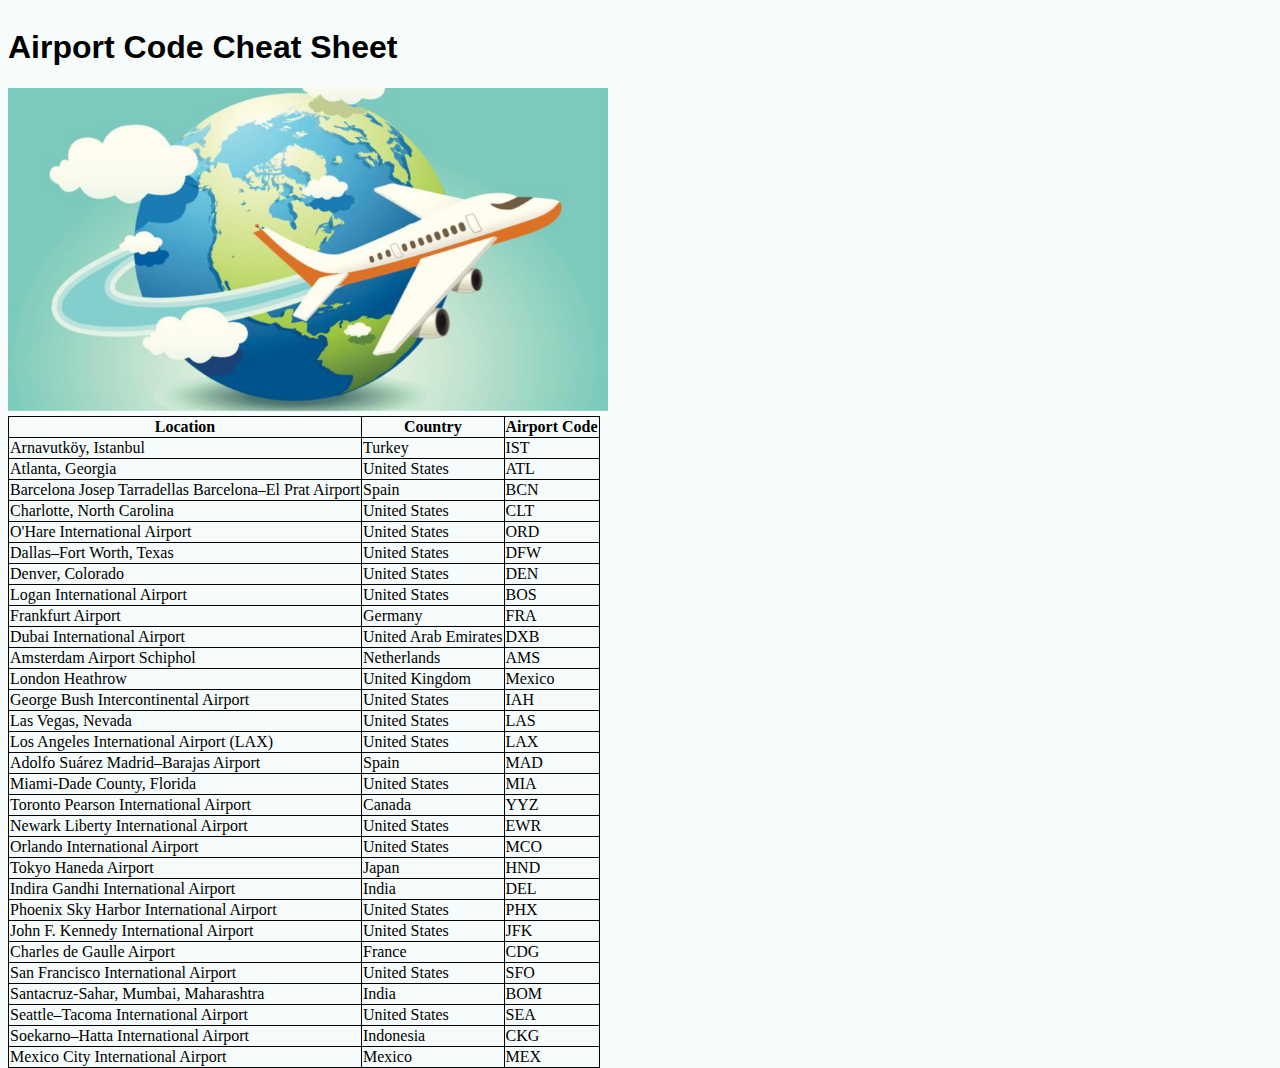
==== airportcodes.html @ f1adb62d "aesthetic push" ====
<!DOCTYPE html>
<html lang="en">
<head>
    <meta charset="UTF-8">
    <meta name="viewport" content="width=device-width, initial-scale=1.0">
    <meta http-equiv="X-UA-Compatible" content="ie=edge">
    <title>Airport Codes Cheat Sheet</title>
    <style>
        html, body {
            height: 100%;
            margin: 10;
            display: flex;
            background-color: #f6fcfb;

        }
        table, th, td {
        border: 1px solid black;
        border-collapse: collapse;
      }
    </style>
</head>
<body>
      <div> <h1 style="font-family: Arial">Airport Code Cheat Sheet</h1>
     <img src="images/airportcheat.png" alt="Airports and Airplanes" style="width: 600px;height: 324px;">
    
     <table>
       
        <tr>
          <th>Location</th>
          <th>Country</th>
          <th>Airport Code</th>
        </tr>
        <tr>
          <td>Arnavutköy, Istanbul</td>
          <td>Turkey</td>
          <td>IST</td>
        </tr>
        <tr>
          <td>Atlanta, Georgia</td>
          <td>United States</td>
          <td>ATL</td>
        </tr>
          <td>Barcelona Josep Tarradellas Barcelona–El Prat Airport</td>
          <td>Spain</td>
          <td>BCN</td>
        </tr>
          <td>Charlotte, North Carolina</td>
          <td>United States</td>
          <td>CLT</td>
        </tr>
        <td>O'Hare International Airport</td>
          <td>United States</td>
          <td>ORD</td>
        </tr>
        <td>Dallas–Fort Worth, Texas</td>
          <td>United States</td>
          <td>DFW</td>
        </tr>
        <td>Denver, Colorado</td>
          <td>United States</td>
          <td>DEN</td>
        </tr>
        <td>Logan International Airport</td>
          <td>United States</td>
          <td>BOS</td>
        </tr>
        <td>Frankfurt Airport</td>
          <td>Germany</td>
          <td>FRA</td>
        </tr>
        <td>Dubai International Airport</td>
          <td>United Arab Emirates</td>
          <td>DXB</td>
        </tr>
        <td>Amsterdam Airport Schiphol</td>
          <td>Netherlands</td>
          <td>AMS</td>
        </tr>
        <td>London Heathrow</td>
          <td>United Kingdom</td>
          <td>Mexico</td>
        </tr>
        <td>George Bush Intercontinental Airport</td>
          <td>United States</td>
          <td>IAH</td>
        </tr>
        <td>Las Vegas, Nevada</td>
          <td>United States</td>
          <td>LAS</td>
        </tr>
        <td>Los Angeles International Airport (LAX)</td>
          <td>United States</td>
          <td>LAX</td>
        </tr>
        <td>Adolfo Suárez Madrid–Barajas Airport</td>
          <td>Spain</td>
          <td>MAD</td>
        </tr>
        <td>Miami-Dade County, Florida</td>
        <td>United States</td>
        <td>MIA</td>
      </tr>
      <td>Toronto Pearson International Airport</td>
      <td>Canada</td>
      <td>YYZ</td>
    </tr>
    <td>Newark Liberty International Airport</td>
    <td>United States</td>
    <td>EWR</td>
  </tr>
  <td>Orlando International Airport</td>
  <td>United States</td>
  <td>MCO</td>
</tr>
<td>Tokyo Haneda Airport</td>
<td>Japan</td>
<td>HND</td>
</tr>
<td>Indira Gandhi International Airport</td>
<td>India</td>
<td>DEL</td>
</tr>
<td>Phoenix Sky Harbor International Airport</td>
<td>United States</td>
<td>PHX</td>
</tr>
<td>John F. Kennedy International Airport</td>
<td>United States</td>
<td>JFK</td>
</tr>
<td>Charles de Gaulle Airport</td>
<td>France</td>
<td>CDG</td>
</tr>
<td>San Francisco International Airport</td>
<td>United States</td>
<td>SFO</td>
</tr>
<td>Santacruz-Sahar, Mumbai, Maharashtra</td>
<td>India</td>
<td>BOM</td>
</tr>
<td>Seattle–Tacoma International Airport</td>
<td>United States</td>
<td>SEA</td>
</tr>
<td>Soekarno–Hatta International Airport</td>
<td>Indonesia</td>
<td>CKG</td>
</tr>
<td>Mexico City International Airport</td>
<td>Mexico</td>
<td>MEX</td>
</tr>


      </table> 
    </div>

</body>
</html>
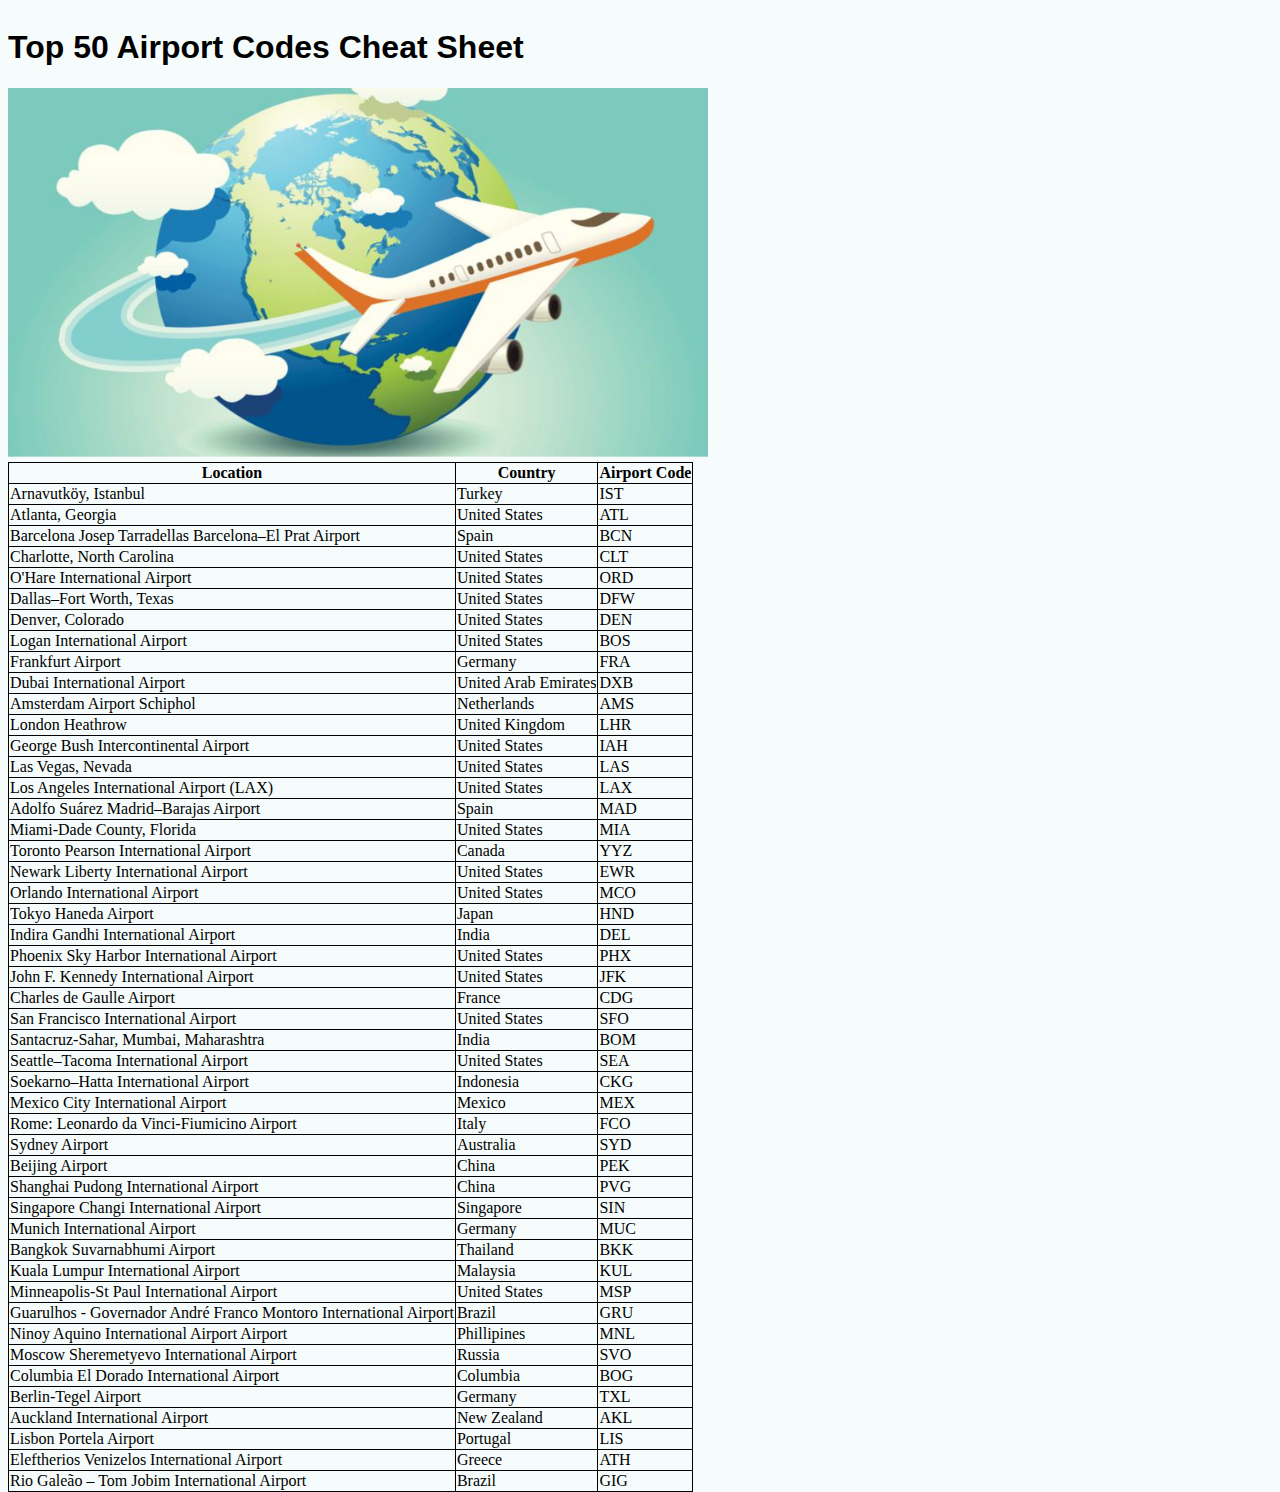
==== commit e133232c: "updated preso and airportcodes" ====
--- a/airportcodes.html
+++ b/airportcodes.html
@@ -20,8 +20,8 @@
     </style>
 </head>
 <body>
-      <div> <h1 style="font-family: Arial">Airport Code Cheat Sheet</h1>
-     <img src="images/airportcheat.png" alt="Airports and Airplanes" style="width: 600px;height: 324px;">
+      <div> <h1 style="font-family: Arial">Top 50 Airport Codes Cheat Sheet</h1>
+     <img src="images/airportcheat.png" alt="Airports and Airplanes" style="width: 700px;height: 370px;">
     
      <table>
        
@@ -78,7 +78,7 @@
         </tr>
         <td>London Heathrow</td>
           <td>United Kingdom</td>
-          <td>Mexico</td>
+          <td>LHR</td>
         </tr>
         <td>George Bush Intercontinental Airport</td>
           <td>United States</td>
@@ -152,7 +152,65 @@
 <td>Mexico</td>
 <td>MEX</td>
 </tr>
-
+<td>Rome: Leonardo da Vinci-Fiumicino Airport</td>
+<td>Italy</td>
+<td>FCO</td>
+</tr>
+<td>Sydney Airport</td>
+<td>Australia</td>
+<td>SYD</td>
+</tr>
+<td>Beijing Airport</td>
+<td>China</td>
+<td>PEK</td>
+</tr>
+<td>Shanghai Pudong International Airport</td>
+<td>China</td>
+<td>PVG</td>
+</tr><td>Singapore Changi International Airport</td>
+<td>Singapore</td>
+<td>SIN</td>
+</tr><td>Munich International Airport</td>
+<td>Germany</td>
+<td>MUC</td>
+</tr><td>Bangkok 	Suvarnabhumi Airport</td>
+<td>Thailand</td>
+<td>BKK</td>
+</tr><td>Kuala Lumpur International Airport</td>
+<td>Malaysia</td>
+<td>KUL</td>
+</tr><td>Minneapolis-St Paul International Airport</td>
+<td>United States</td>
+<td>MSP</td>
+</tr><td>Guarulhos - Governador André Franco Montoro International Airport</td>
+<td>Brazil</td>
+<td>GRU</td>
+</tr><td>Ninoy Aquino International Airport Airport</td>
+<td>Phillipines</td>
+<td>MNL</td>
+</tr><td> Moscow Sheremetyevo International Airport</td>
+<td>Russia</td>
+<td>SVO</td>
+</tr><td>Columbia El Dorado International Airport</td>
+<td>Columbia</td>
+<td>BOG</td>
+</tr><td>Berlin-Tegel Airport</td>
+<td>Germany</td>
+<td>TXL</td>
+</tr><td>Auckland International Airport</td>
+<td>New Zealand</td>
+<td>AKL</td>
+</tr>
+<td>Lisbon Portela Airport</td>
+<td>Portugal</td>
+<td>LIS</td>
+</tr><td>Eleftherios Venizelos International Airport</td>
+<td>Greece</td>
+<td>ATH</td>
+</tr><td> Rio Galeão – Tom Jobim International Airport</td>
+<td>Brazil</td>
+<td>GIG</td>
+</tr>
 
       </table> 
     </div>
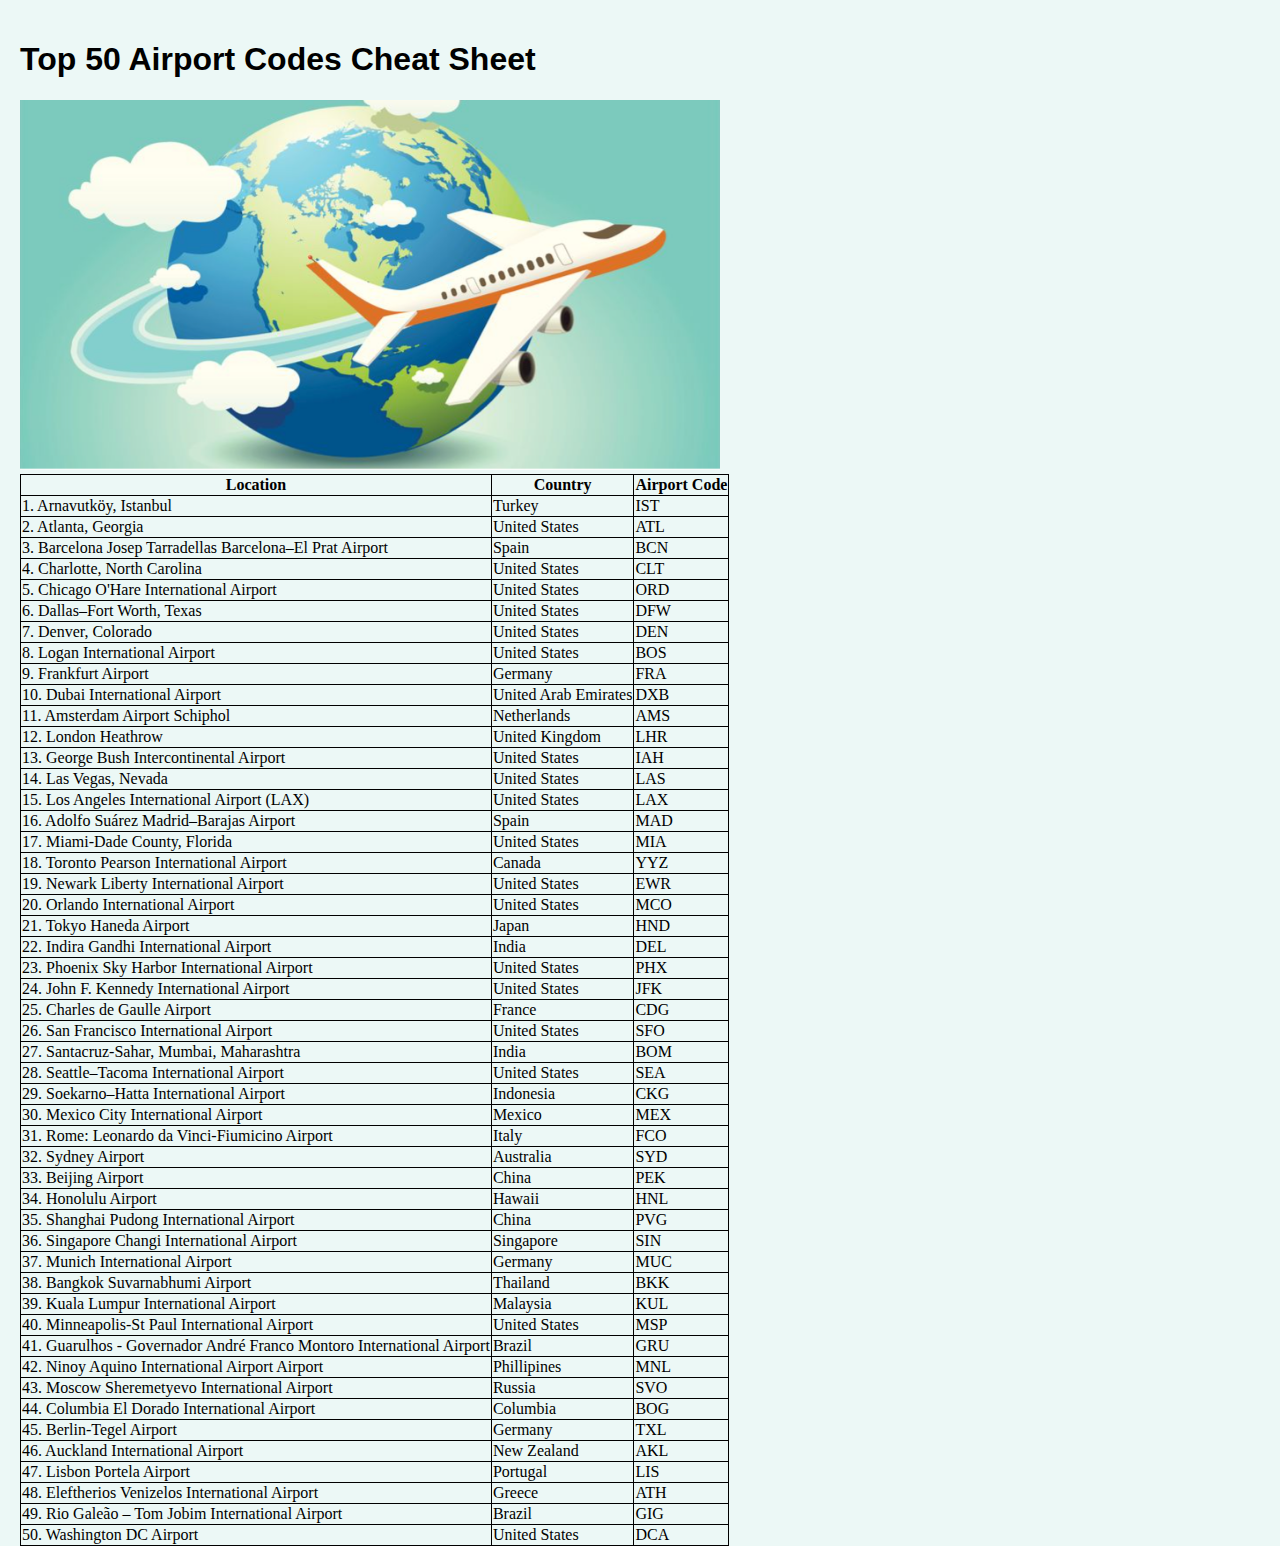
==== commit 48b5de93: "ethics addition to readme by paola" ====
--- a/airportcodes.html
+++ b/airportcodes.html
@@ -8,9 +8,9 @@
     <style>
         html, body {
             height: 100%;
-            margin: 10;
+            margin: 10px;
             display: flex;
-            background-color: #f6fcfb;
+            background-color: #ecf8f6;
 
         }
         table, th, td {
@@ -31,185 +31,206 @@
           <th>Airport Code</th>
         </tr>
         <tr>
-          <td>Arnavutköy, Istanbul</td>
+          <td>1. Arnavutköy, Istanbul</td>
           <td>Turkey</td>
           <td>IST</td>
         </tr>
         <tr>
-          <td>Atlanta, Georgia</td>
+          <td>2. Atlanta, Georgia</td>
           <td>United States</td>
           <td>ATL</td>
         </tr>
-          <td>Barcelona Josep Tarradellas Barcelona–El Prat Airport</td>
+          <td>3. Barcelona Josep Tarradellas Barcelona–El Prat Airport</td>
           <td>Spain</td>
           <td>BCN</td>
         </tr>
-          <td>Charlotte, North Carolina</td>
+          <td>4. Charlotte, North Carolina</td>
           <td>United States</td>
           <td>CLT</td>
         </tr>
-        <td>O'Hare International Airport</td>
+        <td>5. Chicago O'Hare International Airport</td>
           <td>United States</td>
           <td>ORD</td>
         </tr>
-        <td>Dallas–Fort Worth, Texas</td>
+        <td>6. Dallas–Fort Worth, Texas</td>
           <td>United States</td>
           <td>DFW</td>
         </tr>
-        <td>Denver, Colorado</td>
+        <td>7. Denver, Colorado</td>
           <td>United States</td>
           <td>DEN</td>
         </tr>
-        <td>Logan International Airport</td>
+        <td>8. Logan International Airport</td>
           <td>United States</td>
           <td>BOS</td>
         </tr>
-        <td>Frankfurt Airport</td>
+        <td>9. Frankfurt Airport</td>
           <td>Germany</td>
           <td>FRA</td>
         </tr>
-        <td>Dubai International Airport</td>
+        <td>10. Dubai International Airport</td>
           <td>United Arab Emirates</td>
           <td>DXB</td>
         </tr>
-        <td>Amsterdam Airport Schiphol</td>
+        <td>11. Amsterdam Airport Schiphol</td>
           <td>Netherlands</td>
           <td>AMS</td>
         </tr>
-        <td>London Heathrow</td>
+        <td>12. London Heathrow</td>
           <td>United Kingdom</td>
           <td>LHR</td>
         </tr>
-        <td>George Bush Intercontinental Airport</td>
+        <td>13. George Bush Intercontinental Airport</td>
           <td>United States</td>
           <td>IAH</td>
         </tr>
-        <td>Las Vegas, Nevada</td>
+        <td>14. Las Vegas, Nevada</td>
           <td>United States</td>
           <td>LAS</td>
         </tr>
-        <td>Los Angeles International Airport (LAX)</td>
+        <td>15. Los Angeles International Airport (LAX)</td>
           <td>United States</td>
           <td>LAX</td>
         </tr>
-        <td>Adolfo Suárez Madrid–Barajas Airport</td>
+        <td>16. Adolfo Suárez Madrid–Barajas Airport</td>
           <td>Spain</td>
           <td>MAD</td>
         </tr>
-        <td>Miami-Dade County, Florida</td>
+        <td>17. Miami-Dade County, Florida</td>
         <td>United States</td>
         <td>MIA</td>
       </tr>
-      <td>Toronto Pearson International Airport</td>
+      <td>18. Toronto Pearson International Airport</td>
       <td>Canada</td>
       <td>YYZ</td>
     </tr>
-    <td>Newark Liberty International Airport</td>
+    <td>19. Newark Liberty International Airport</td>
     <td>United States</td>
     <td>EWR</td>
   </tr>
-  <td>Orlando International Airport</td>
+  <td>20. Orlando International Airport</td>
   <td>United States</td>
   <td>MCO</td>
 </tr>
-<td>Tokyo Haneda Airport</td>
+<td>21. Tokyo Haneda Airport</td>
 <td>Japan</td>
 <td>HND</td>
 </tr>
-<td>Indira Gandhi International Airport</td>
+<td>22. Indira Gandhi International Airport</td>
 <td>India</td>
 <td>DEL</td>
 </tr>
-<td>Phoenix Sky Harbor International Airport</td>
+<td>23. Phoenix Sky Harbor International Airport</td>
 <td>United States</td>
 <td>PHX</td>
 </tr>
-<td>John F. Kennedy International Airport</td>
+<td>24. John F. Kennedy International Airport</td>
 <td>United States</td>
 <td>JFK</td>
 </tr>
-<td>Charles de Gaulle Airport</td>
+<td>25. Charles de Gaulle Airport</td>
 <td>France</td>
 <td>CDG</td>
 </tr>
-<td>San Francisco International Airport</td>
+<td>26. San Francisco International Airport</td>
 <td>United States</td>
 <td>SFO</td>
 </tr>
-<td>Santacruz-Sahar, Mumbai, Maharashtra</td>
+<td>27. Santacruz-Sahar, Mumbai, Maharashtra</td>
 <td>India</td>
 <td>BOM</td>
 </tr>
-<td>Seattle–Tacoma International Airport</td>
+<td>28. Seattle–Tacoma International Airport</td>
 <td>United States</td>
 <td>SEA</td>
 </tr>
-<td>Soekarno–Hatta International Airport</td>
+<td>29. Soekarno–Hatta International Airport</td>
 <td>Indonesia</td>
 <td>CKG</td>
 </tr>
-<td>Mexico City International Airport</td>
+<td>30. Mexico City International Airport</td>
 <td>Mexico</td>
 <td>MEX</td>
 </tr>
-<td>Rome: Leonardo da Vinci-Fiumicino Airport</td>
+<td>31. Rome: Leonardo da Vinci-Fiumicino Airport</td>
 <td>Italy</td>
 <td>FCO</td>
 </tr>
-<td>Sydney Airport</td>
+<td>32. Sydney Airport</td>
 <td>Australia</td>
 <td>SYD</td>
 </tr>
-<td>Beijing Airport</td>
+<td>33. Beijing Airport</td>
 <td>China</td>
 <td>PEK</td>
 </tr>
-<td>Shanghai Pudong International Airport</td>
+<td>34. Honolulu Airport</td>
+<td>Hawaii</td>
+<td>HNL</td>
+</tr>
+<td>35. Shanghai Pudong International Airport</td>
 <td>China</td>
 <td>PVG</td>
-</tr><td>Singapore Changi International Airport</td>
+</tr>
+<td>36. Singapore Changi International Airport</td>
 <td>Singapore</td>
 <td>SIN</td>
-</tr><td>Munich International Airport</td>
+</tr>
+<td>37. Munich International Airport</td>
 <td>Germany</td>
 <td>MUC</td>
-</tr><td>Bangkok 	Suvarnabhumi Airport</td>
+</tr>
+<td>38. Bangkok Suvarnabhumi Airport</td>
 <td>Thailand</td>
 <td>BKK</td>
-</tr><td>Kuala Lumpur International Airport</td>
+</tr>
+<td>39. Kuala Lumpur International Airport</td>
 <td>Malaysia</td>
 <td>KUL</td>
-</tr><td>Minneapolis-St Paul International Airport</td>
+</tr>
+<td>40. Minneapolis-St Paul International Airport</td>
 <td>United States</td>
 <td>MSP</td>
-</tr><td>Guarulhos - Governador André Franco Montoro International Airport</td>
+</tr>
+<td>41. Guarulhos - Governador André Franco Montoro International Airport</td>
 <td>Brazil</td>
 <td>GRU</td>
-</tr><td>Ninoy Aquino International Airport Airport</td>
+</tr>
+<td>42. Ninoy Aquino International Airport Airport</td>
 <td>Phillipines</td>
 <td>MNL</td>
-</tr><td> Moscow Sheremetyevo International Airport</td>
+</tr>
+<td>43. Moscow Sheremetyevo International Airport</td>
 <td>Russia</td>
 <td>SVO</td>
-</tr><td>Columbia El Dorado International Airport</td>
+</tr>
+<td>44. Columbia El Dorado International Airport</td>
 <td>Columbia</td>
 <td>BOG</td>
-</tr><td>Berlin-Tegel Airport</td>
+</tr>
+<td>45. Berlin-Tegel Airport</td>
 <td>Germany</td>
 <td>TXL</td>
-</tr><td>Auckland International Airport</td>
+</tr>
+<td>46. Auckland International Airport</td>
 <td>New Zealand</td>
 <td>AKL</td>
 </tr>
-<td>Lisbon Portela Airport</td>
+<td>47. Lisbon Portela Airport</td>
 <td>Portugal</td>
 <td>LIS</td>
-</tr><td>Eleftherios Venizelos International Airport</td>
+</tr>
+<td>48. Eleftherios Venizelos International Airport</td>
 <td>Greece</td>
 <td>ATH</td>
-</tr><td> Rio Galeão – Tom Jobim International Airport</td>
+</tr>
+<td> 49. Rio Galeão – Tom Jobim International Airport</td>
 <td>Brazil</td>
 <td>GIG</td>
+</tr>
+<td>50. Washington DC Airport</td>
+<td>United States</td>
+<td>DCA</td>
 </tr>
 
       </table> 
